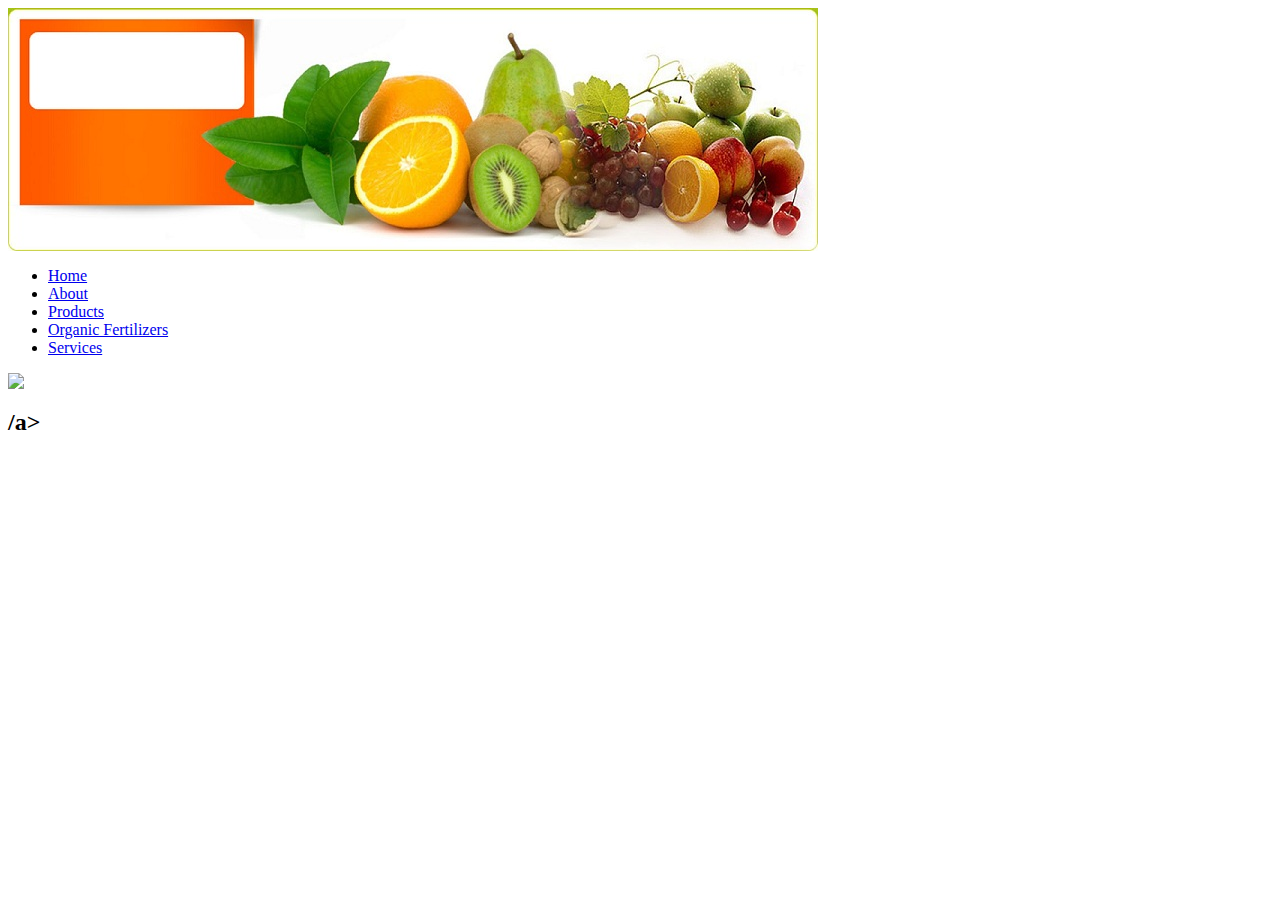
==== index.html @ 45080c36 "to be continued!" ====
<!DOCTYPE html PUBLIC "-//W3C//DTD XHTML 1.0 Transitional//EN" "http://www.w3.org/TR/xhtml1/DTD/xhtml1-transitional.dtd">
<html xmlns="http://www.w3.org/1999/xhtml">
<head>
    <title>ABOUT</title>
     <meta http-equiv="Content-Type" content="text/html; charset=utf-8" />

    <link rel="stylesheet" href="css/style.css" type="text/css"/>
    <meta name="viewport" content="width=device=width, initial-scale=1.0"
</head>

<body>
<body class="body">
    <header class="mainHeader">
        <img src="img/aaa.jpg">
        <nav><ul>
            <li><a href="index.html"> Home </a></li>
            <li class="active"><a href="aboutus.html"> About </a></li>
             <li><a href="products.html"> Products</a></li>
            <li><a href="organic.html"> Organic Fertilizers </a></li>
            <li><a href="service.html"> Services </a></li>
        </ul></nav>
    </header>
    
    <div class="mainContent">
        <div class="aboutcontent">
            <article class="topcontent">
                <header>
                    <img src="about.jpg">
                </header>
                
                <footer>
                    <p class="post-info"></p>
                </footer>
                
                <content>
                    <p></p>
                </content>
            </article>
            
            <article class="bottomcontent">
                <header>
                    <h2><a ref="#">/a></h2>
                </header>
                
                <footer>
                    <p class="post-info"></p>
                </footer>
                
                <content>
                    <p></p>
                </content>
            </article>    
        </div>
   <div> 
       
       
         <footer class="mainfooter">
            <p></a></p>
        </footer>
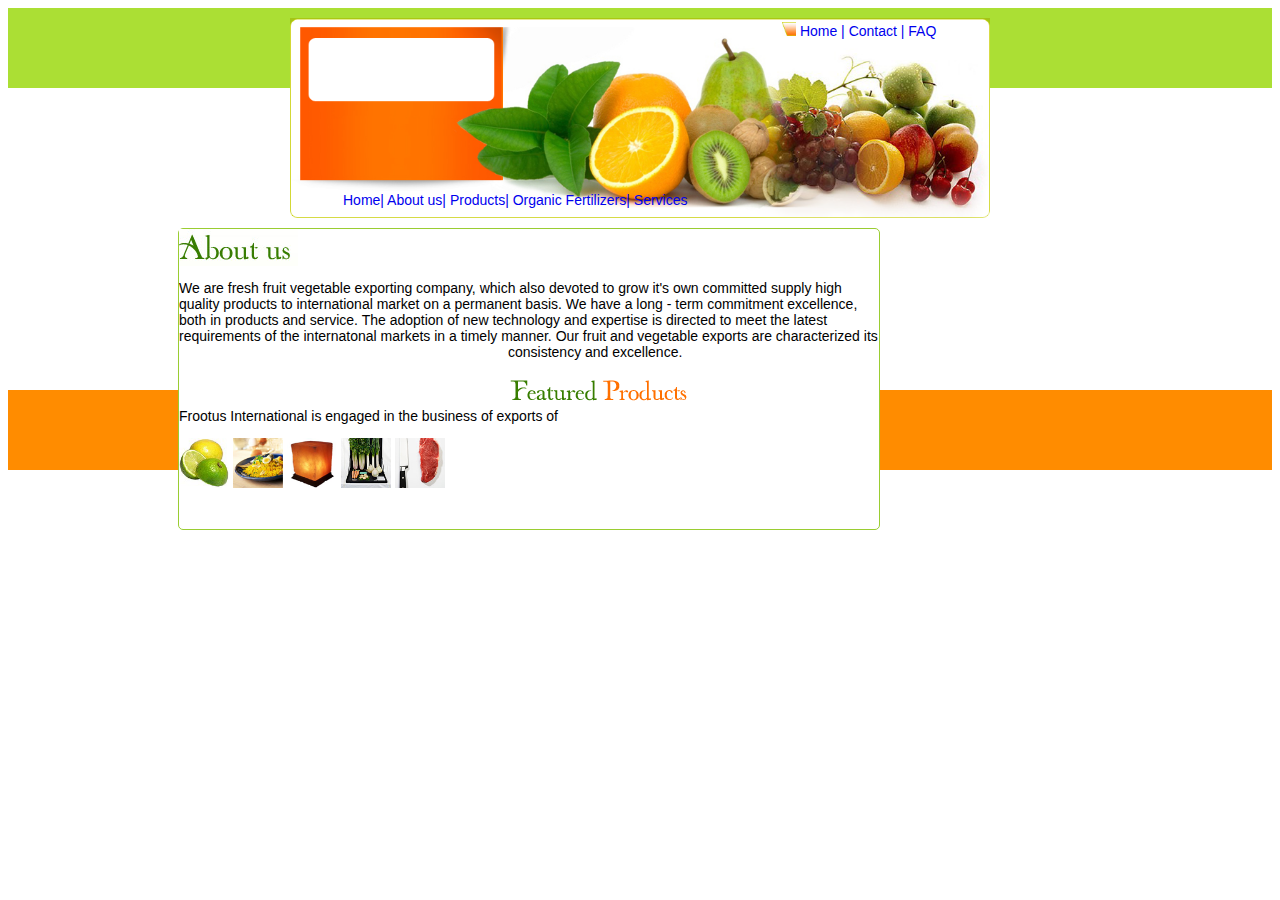
==== commit cf212c0a: "not yet" ====
--- a/index.html
+++ b/index.html
@@ -1,61 +1,63 @@
+
 <!DOCTYPE html PUBLIC "-//W3C//DTD XHTML 1.0 Transitional//EN" "http://www.w3.org/TR/xhtml1/DTD/xhtml1-transitional.dtd">
 <html xmlns="http://www.w3.org/1999/xhtml">
 <head>
-    <title>ABOUT</title>
-     <meta http-equiv="Content-Type" content="text/html; charset=utf-8" />
+    <title>HOME</title>
+    <meta http-equiv="Content-Type" content="text/html; charset=utf-8" />
 
-    <link rel="stylesheet" href="css/style.css" type="text/css"/>
-    <meta name="viewport" content="width=device=width, initial-scale=1.0"
+    <link rel="stylesheet" href="style.css" type="text/css"/>
+    <meta name="viewport" content="width=device=width, initial-scale=1.0">
+
+
 </head>
+<body>
 
-<body>
-<body class="body">
-    <header class="mainHeader">
-        <img src="img/aaa.jpg">
-        <nav><ul>
-            <li><a href="index.html"> Home </a></li>
-            <li class="active"><a href="aboutus.html"> About </a></li>
-             <li><a href="products.html"> Products</a></li>
-            <li><a href="organic.html"> Organic Fertilizers </a></li>
-            <li><a href="service.html"> Services </a></li>
+		 <div id="banner">
+	 <div id="wrapper">
+		 <center><img src="img/headerimage.png" width="700" height="200"></center></div>
+    <div id="nav">
+		<nav><ul>
+            <a href="index.html"><img src="img/leftupperborder.jpg" width="14" height="14">  Home | </a>
+            <a href="contact.html"> Contact | </a>
+            <a href="faq.html"> FAQ</a>
         </ul></nav>
-    </header>
+     </div>
+
+     <div id="nav1">
+		<nav><ul>
+            <a href="index.html">Home| </a>
+            <a href="about.html">About us| </a>
+            <a href="product.html">Products|  </a>
+	        <a href="org.html">Organic Fertilizers| </a>
+	        <a href="services.html">Services </a>
+        </ul></nav>
+     </div>
+	 </div>
     
-    <div class="mainContent">
-        <div class="aboutcontent">
-            <article class="topcontent">
-                <header>
-                    <img src="about.jpg">
-                </header>
-                
-                <footer>
-                    <p class="post-info"></p>
-                </footer>
-                
-                <content>
-                    <p></p>
-                </content>
-            </article>
-            
-            <article class="bottomcontent">
-                <header>
-                    <h2><a ref="#">/a></h2>
-                </header>
-                
-                <footer>
-                    <p class="post-info"></p>
-                </footer>
-                
-                <content>
-                    <p></p>
-                </content>
-            </article>    
-        </div>
-   <div> 
-       
-       
-         <footer class="mainfooter">
-            <p></a></p>
-        </footer>
-        
-        
+	<div id="content1"><img src="img/about.jpg">
+        <p> We are fresh fruit vegetable exporting company, which also devoted to 
+                    grow it's own committed supply high quality products to international market on a permanent basis. We have
+                    a long - term commitment excellence, both in products and service. The adoption of new technology and expertise
+                    is directed to meet the latest requirements of the internatonal markets in a timely manner. Our fruit and vegetable 
+                    exports are characterized its consistency and excellence.</p>
+    
+        <p><img src ="img/features.png"><br> Frootus International is engaged in the business of exports of </p>
+                    <img src ="img/lemon.png" width="50" height="50">
+                    <img src ="img/rice.png" width="50" height="50">
+                    <img src ="img/lamp.png" width="50" height="50">
+                    <img src ="img/spoon.png" width="50" height="50">
+                    <img src ="img/meat.png" width="50" height="50">  
+    
+    </div>
+
+    <div id="footer">
+        <font color="white" size="2px">
+        <center>
+            Copyright © 2003-2008 www.Template.com. All Rights Reserved.
+            <br>
+            Designed By: <b>Elegant Templates</b>
+        </center>
+        </font>
+</div>
+</body>
+</html>--- a/style.css
+++ b/style.css
@@ -0,0 +1,102 @@
+body {
+    background-image: fixed;
+    background-attachment: fixed;
+    /*background-image;*/
+    font-size: 87.5%;
+    font-family: Arial, 'Lucida Sans Unicode';
+    text-align: left;
+}
+{
+font-family: Arial;    
+}
+#backheader
+{
+    background-color: greenyellow;
+    width: 100%;
+    height: 80px;
+}
+
+#backmiddle
+{
+    width: 100%;
+    height: 480px;
+}
+#footer
+{
+    background-color: darkorange;
+    width: 100%;
+    height: 80px;
+}
+
+#wrapper {
+	width: 760px;
+	margin-top: 0px;
+	margin-right: auto;
+	margin-bottom: 0px;
+	margin-left: auto;
+}
+
+#logo{
+	height: 300px;
+	width: 700px;
+	padding-bottom: 12px;	
+
+}
+a{
+text-decoration: none;
+}
+
+#nav{
+float: right;
+height: 10px;
+width: 260px;
+display: inline-block;
+padding: 10px 25px;
+position: relative;
+top: -220px;
+right: 245px;
+}
+
+#nav1{
+float: left;
+height: 10px;
+width: 450px;
+display: inline-block;
+padding: 10px 25px;
+position: relative;
+top: -50px;
+left: 270px;
+background-image: "img/rightcontent.jpg";
+}
+
+#banner{
+    background-color: #ABDF34;
+    height: 70px;
+	padding-top: 10px;
+}
+
+#content1{
+	position:relative;
+	top: 140px;
+	width: 700px;
+    height: 300px;
+	background-color:white;
+    margin-left: 170px; 
+    border-top-left-radius: 25px;
+    border-top-right-radius: 25px;
+    border-bottom-left-radius: 25px;
+    border-bottom-right-radius: 25px;
+	-moz-border-radius: 5px;
+    -webkit-border-radius: 5px;
+    border: 1px solid;
+    border-color: yellowgreen; 
+}
+
+
+#content2{
+	width: 380px;
+    height: 300px;
+	background-color: white;
+    margin-left: 200px;  
+}
+
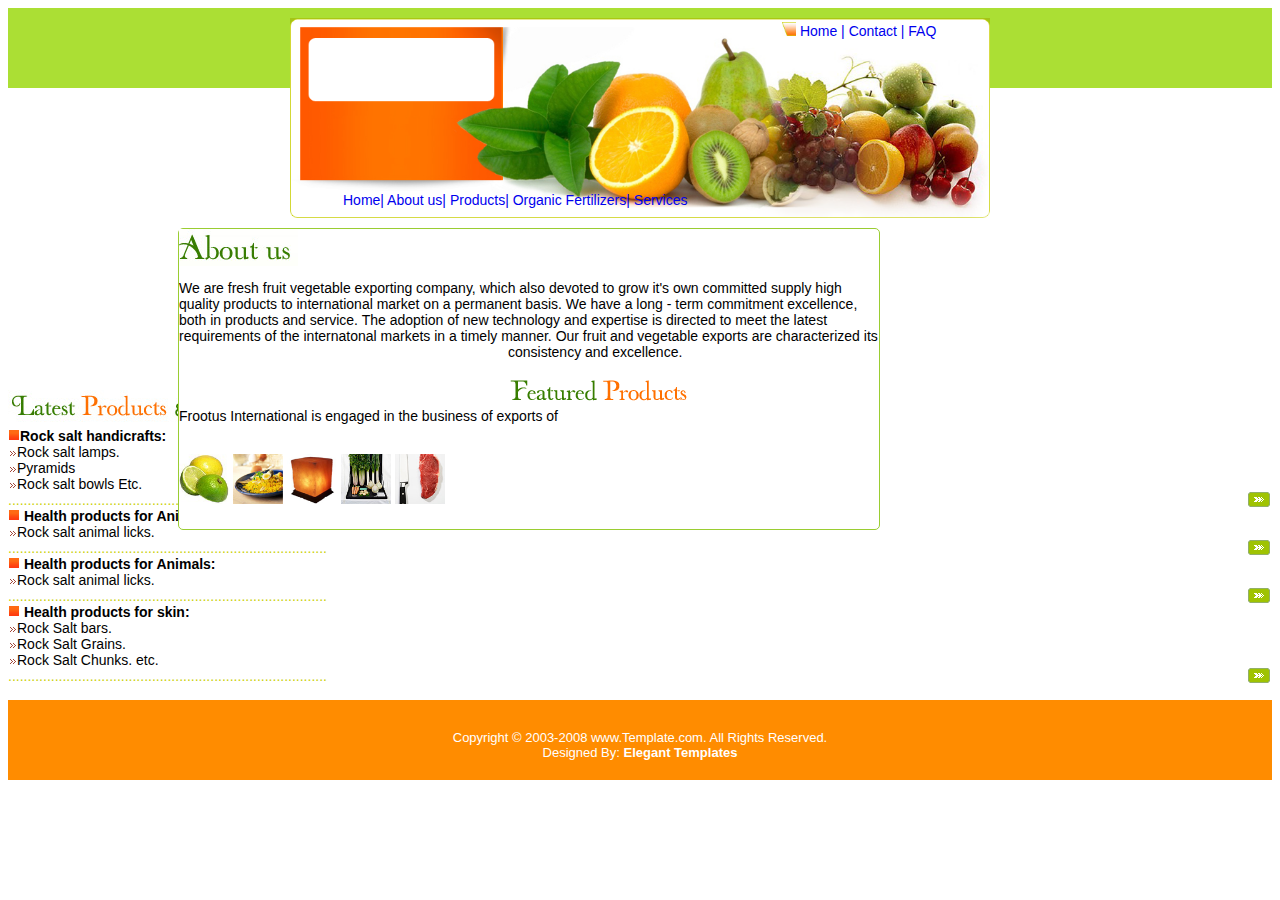
==== commit 479be0c5: "wa pa" ====
--- a/index.html
+++ b/index.html
@@ -34,26 +34,52 @@
      </div>
 	 </div>
     
-	<div id="content1"><img src="img/about.jpg">
+	<div id="contentLeft"><img src="img/about.jpg">
         <p> We are fresh fruit vegetable exporting company, which also devoted to 
                     grow it's own committed supply high quality products to international market on a permanent basis. We have
                     a long - term commitment excellence, both in products and service. The adoption of new technology and expertise
                     is directed to meet the latest requirements of the internatonal markets in a timely manner. Our fruit and vegetable 
                     exports are characterized its consistency and excellence.</p>
     
-        <p><img src ="img/features.png"><br> Frootus International is engaged in the business of exports of </p>
+        <p><img src ="img/features.png"><br> Frootus International is engaged in the business of exports of<br><br> </p>
                     <img src ="img/lemon.png" width="50" height="50">
                     <img src ="img/rice.png" width="50" height="50">
                     <img src ="img/lamp.png" width="50" height="50">
                     <img src ="img/spoon.png" width="50" height="50">
                     <img src ="img/meat.png" width="50" height="50">  
+    </div>
     
-    </div>
+    <div class = "contentRight"><img src = "img/updates.jpg"><br>
+				<img src = "img/updimage.png"><b>Rock salt handicrafts:</b><br>  
+				<img src = "img/menuarrow.png">Rock salt lamps.<br>
+				<img src = "img/menuarrow.png">Pyramids<br>
+				<img src = "img/menuarrow.png">Rock salt bowls Etc.<br>
+				<img src = "img/updbborder.png" style = "float: right; margin-right: 2px;">
+				<font style = "color:#c9d008">..................................................................................</font>
+				<br>
+				<img src = "img/updimage.png"> <b>Health products for Animals:</b><br>
+				<img src = "img/menuarrow.png">Rock salt animal licks.<br>
+				<img src = "img/updbborder.png" style = "float: right; margin-right: 2px;">
+				<font style = "color:#c9d008">..................................................................................</font>
+				<br>
+				<img src = "img/updimage.png"> <b>Health products for Animals:</b><br>
+				<img src = "img/menuarrow.png">Rock salt animal licks.<br>
+				<img src = "img/updbborder.png" style = "float: right; margin-right: 2px;">
+				<font style = "color:#c9d008">..................................................................................</font>
+				<br>
+				<img src = "img/updimage.png"> <b>Health products for skin:</b><br>
+				<img src = "img/menuarrow.png">Rock Salt bars.<br>
+				<img src = "img/menuarrow.png">Rock Salt Grains.<br>
+				<img src = "img/menuarrow.png">Rock Salt Chunks. etc.<br>
+				<img src = "img/updbborder.png" style = "float: right; margin-right: 2px;">
+				<font style = "color:#c9d008">..................................................................................</font>
+				<br><br>
+			</div>
 
     <div id="footer">
         <font color="white" size="2px">
         <center>
-            Copyright © 2003-2008 www.Template.com. All Rights Reserved.
+           <br><br> Copyright © 2003-2008 www.Template.com. All Rights Reserved.
             <br>
             Designed By: <b>Elegant Templates</b>
         </center>
--- a/style.css
+++ b/style.css
@@ -75,7 +75,7 @@
 	padding-top: 10px;
 }
 
-#content1{
+#contentLeft{
 	position:relative;
 	top: 140px;
 	width: 700px;
@@ -92,11 +92,21 @@
     border-color: yellowgreen; 
 }
 
-
-#content2{
-	width: 380px;
-    height: 300px;
-	background-color: white;
-    margin-left: 200px;  
+#contentRight{
+	height: auto;
+    width: 34%;
+    background-color: white;
+	padding-top: 2%;
+	padding-left: 2%;
+    float: right;
+    border-radius: 10px;
+    border-top-left-radius: 25px;
+    border-top-right-radius: 25px;
+    border-bottom-left-radius: 25px;
+    border-bottom-right-radius: 25px;
+	-moz-border-radius: 5px;
+    -webkit-border-radius: 5px;
+	border-style: solid;
+    border-color: yellowgreen; 
 }
 
